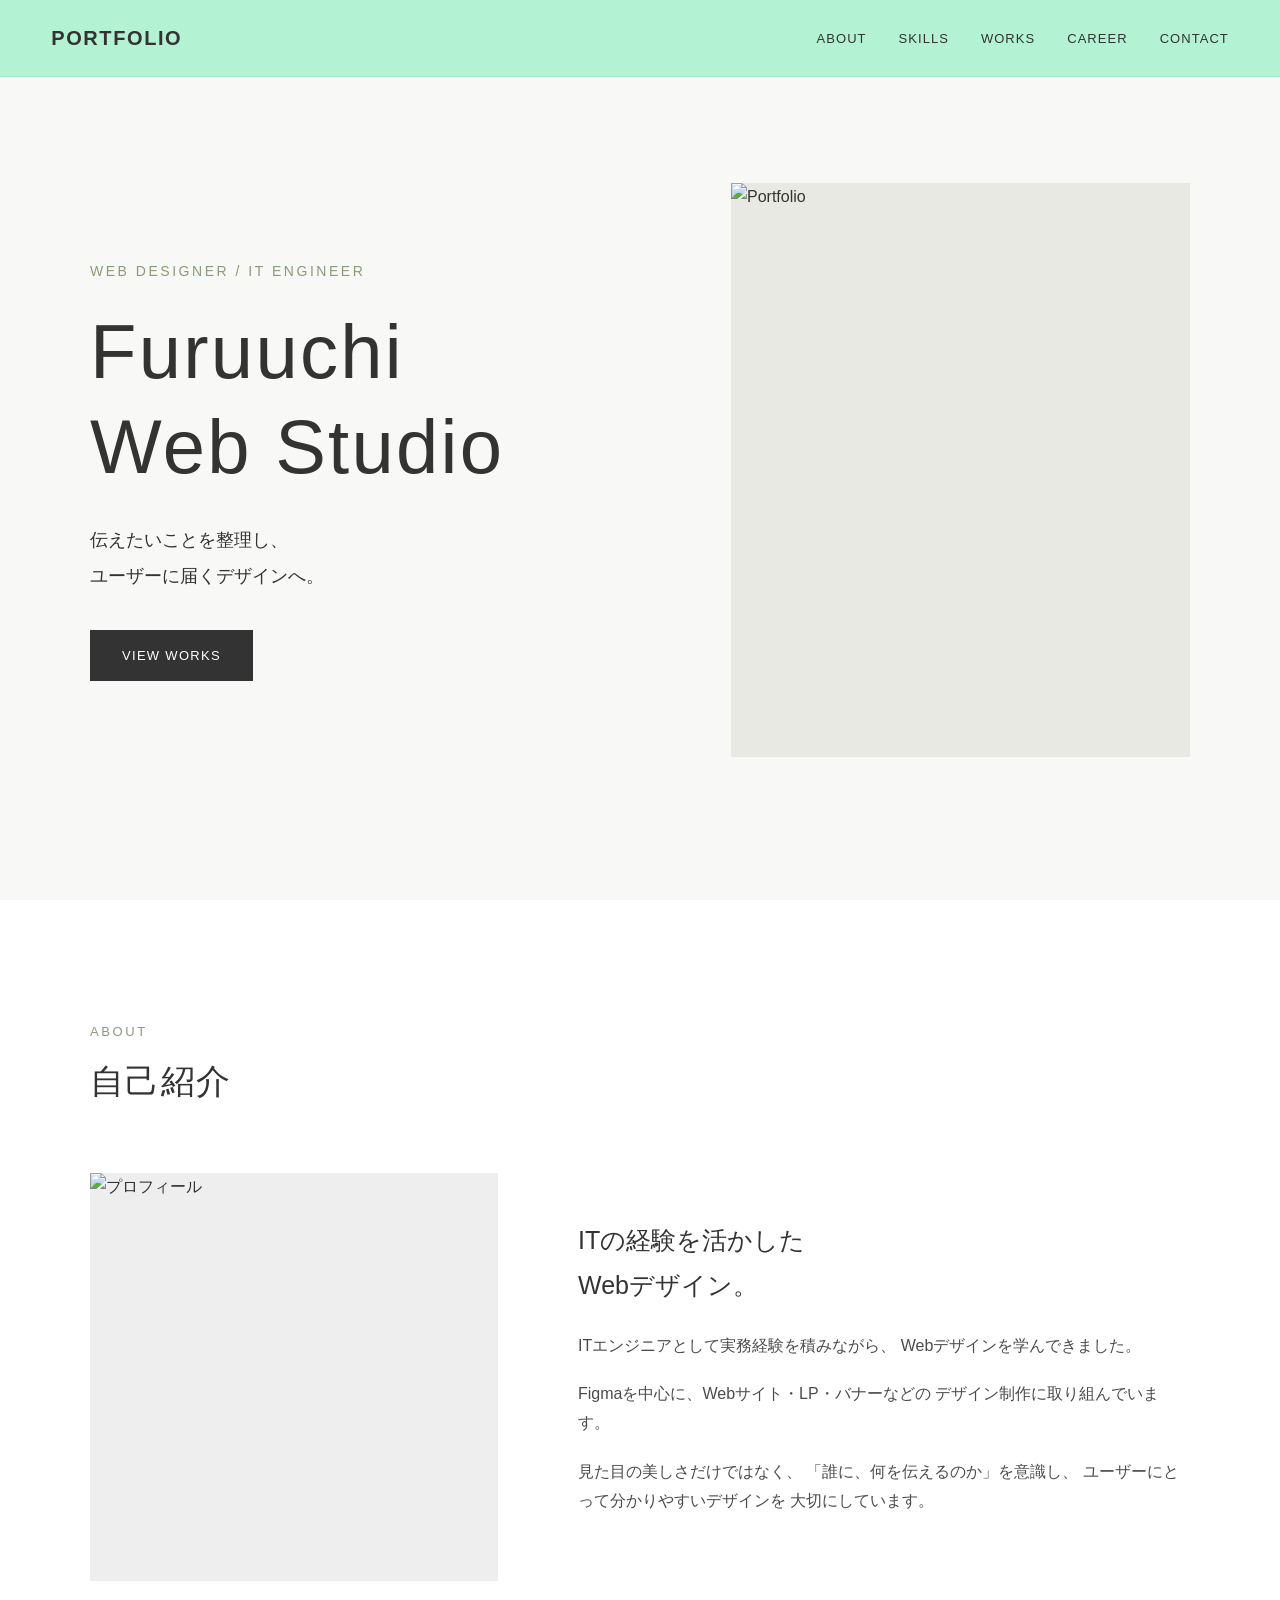
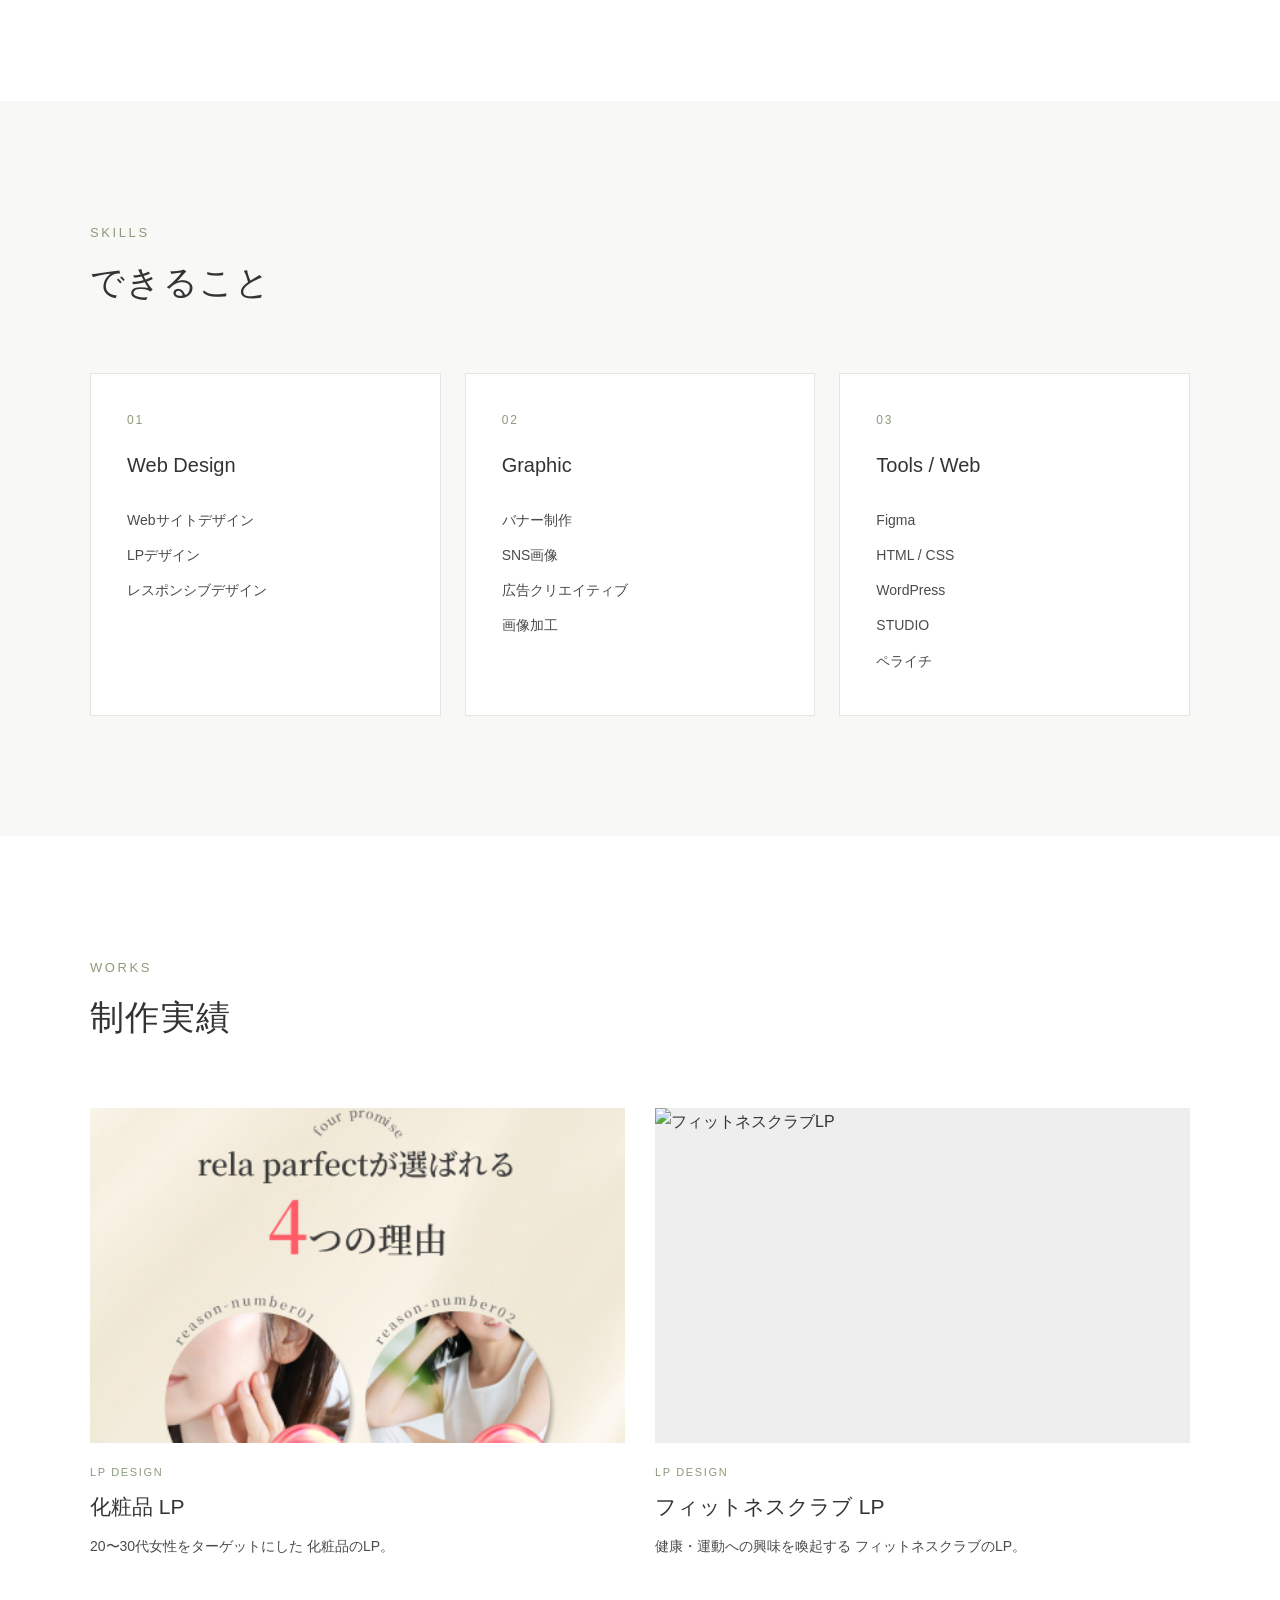
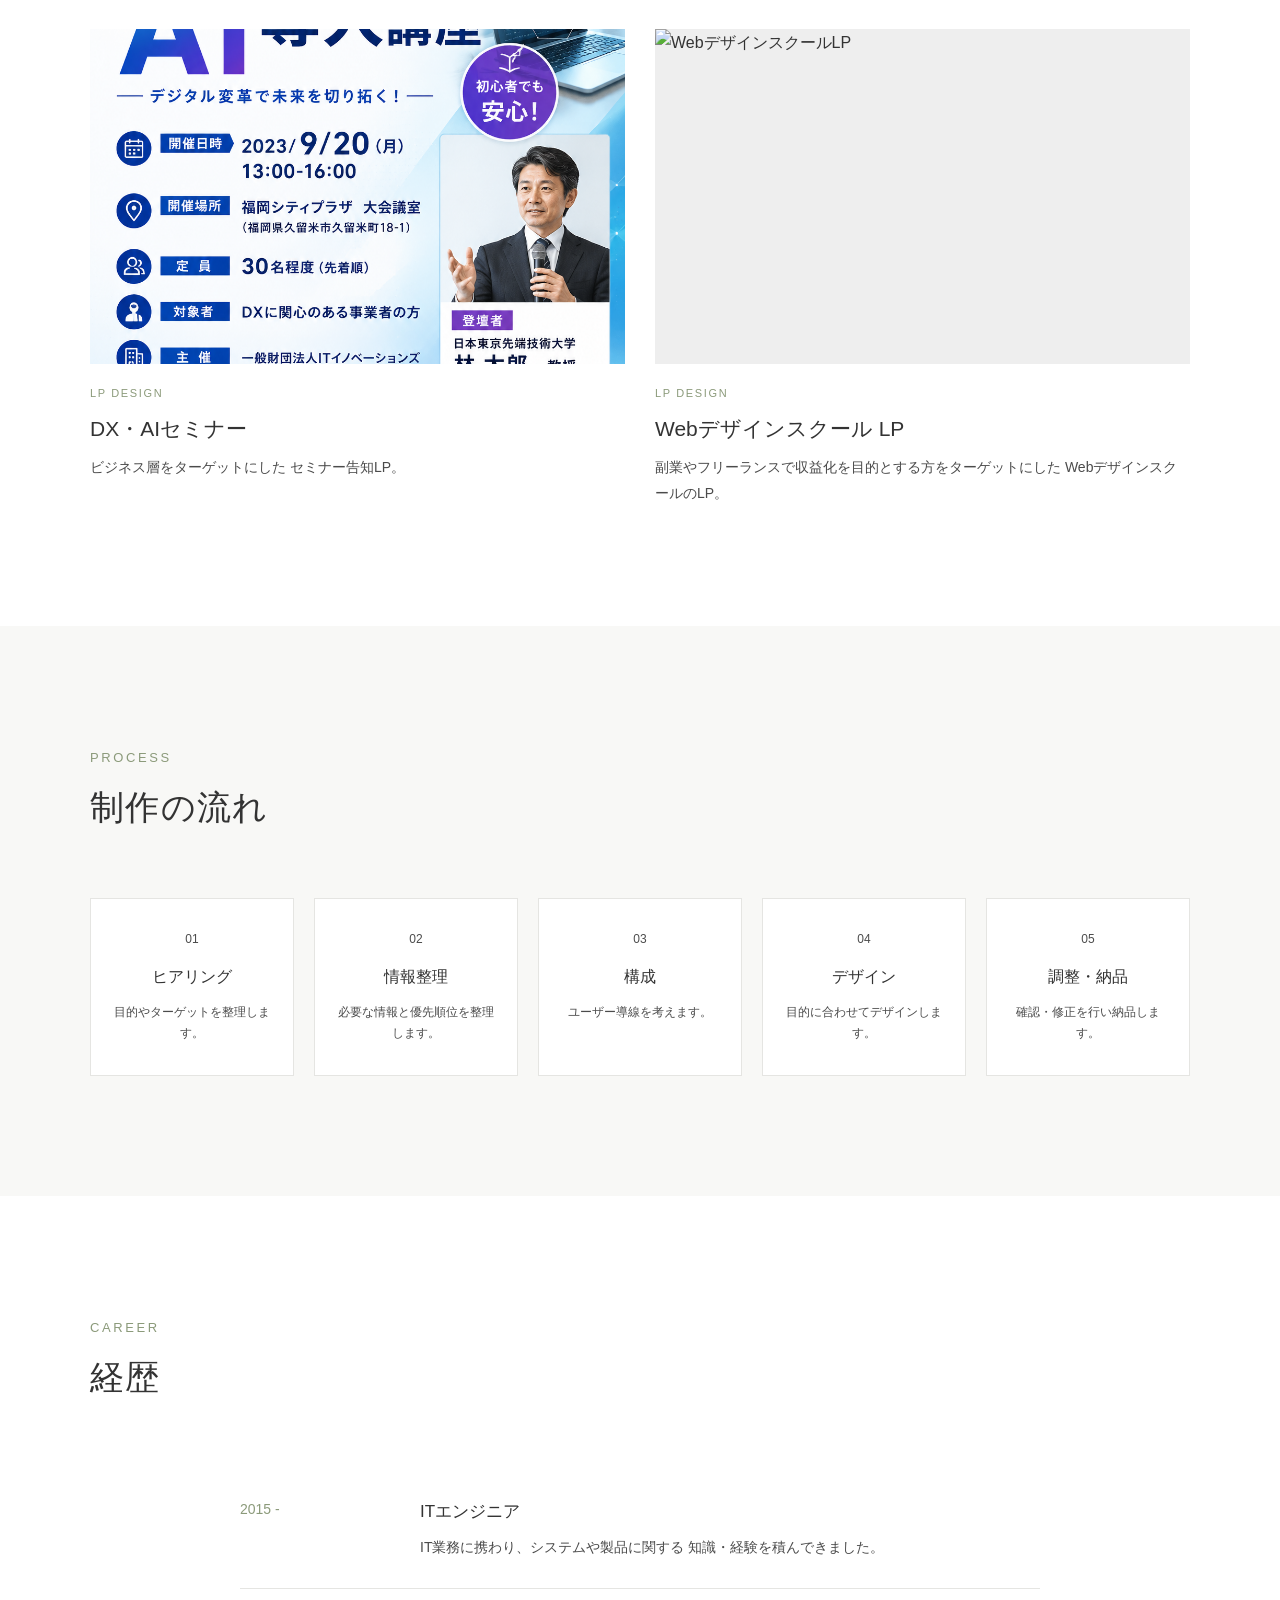
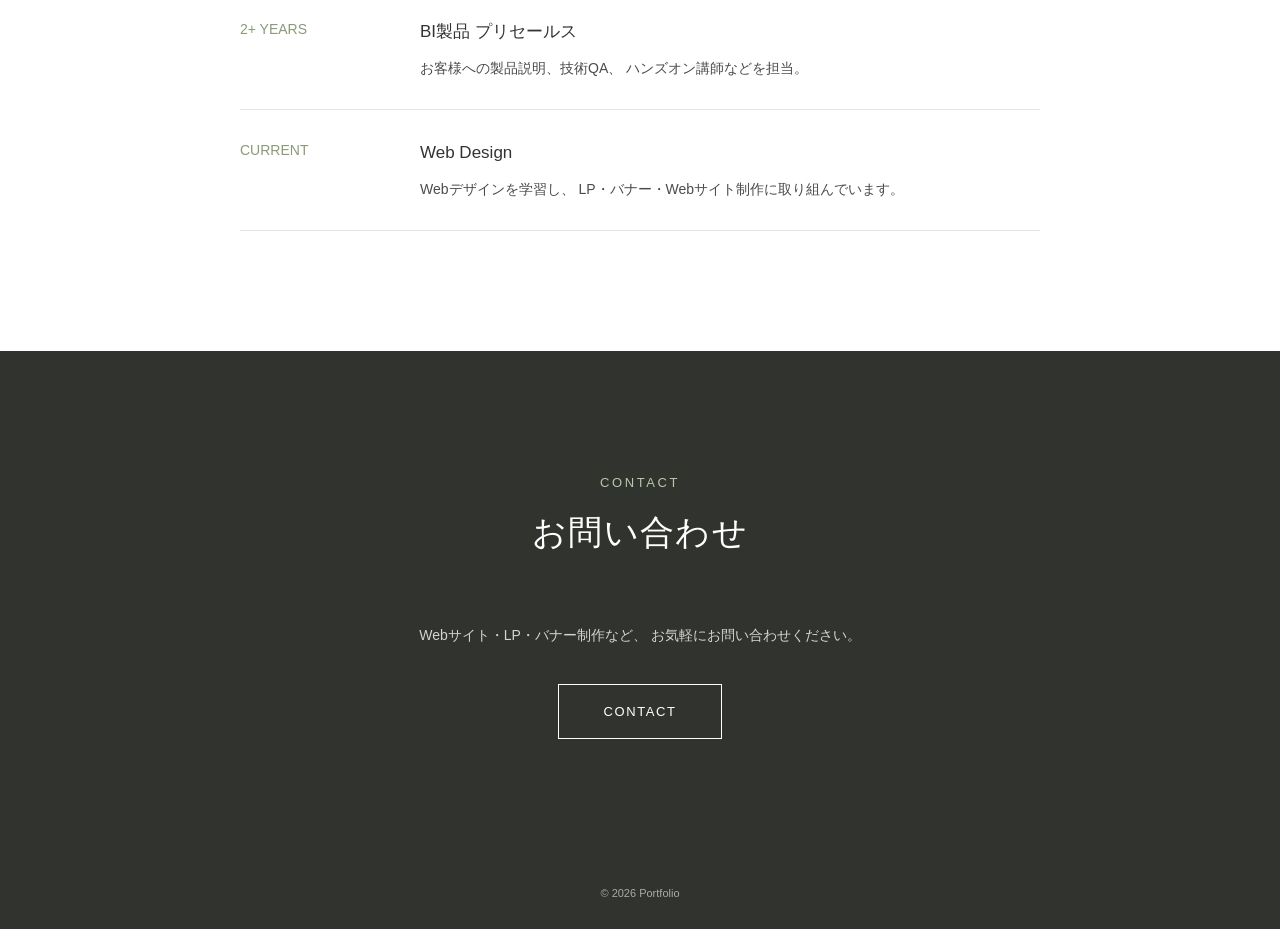
==== index.html @ b8aebdc4 "Update index.html" ====
<!DOCTYPE html>
<html lang="ja">
<head>
  <meta charset="UTF-8">
  <meta name="viewport" content="width=device-width, initial-scale=1.0">

  <title>Portfolio | Web Designer</title>
  <meta name="description" content="Web Designer / IT Engineer Portfolio">

  <link rel="stylesheet" href="style.css">
</head>

<body>

  <!-- =========================
       Header
  ========================== -->

  <header class="header">
    <div class="header-inner">

      <a href="#" class="logo">
        PORTFOLIO
      </a>

      <nav class="nav">
        <ul>
          <li><a href="#about">ABOUT</a></li>
          <li><a href="#skills">SKILLS</a></li>
          <li><a href="#works">WORKS</a></li>
          <li><a href="#career">CAREER</a></li>
          <li><a href="#contact">CONTACT</a></li>
        </ul>
      </nav>

    </div>
  </header>


  <!-- =========================
       Hero
  ========================== -->

  <main>

    <section class="hero">

      <div class="container hero-inner">

        <div class="hero-content">

          <p class="hero-en">
            WEB DESIGNER / IT ENGINEER
          </p>

          <h1>
            Furuuchi<br>
            Web Studio
          </h1>

          <p class="hero-lead">
            伝えたいことを整理し、<br>
            ユーザーに届くデザインへ。
          </p>

          <a href="#works" class="hero-button">
            VIEW WORKS
          </a>

        </div>

        <div class="hero-image">
          <!-- メイン画像をここに -->
          <img src="tatsuya00098.github.io/images/profile.png" alt="Portfolio">
        </div>

      </div>

    </section>


    <!-- =========================
         About
    ========================== -->

    <section id="about" class="about">

      <div class="container">

        <div class="section-heading">
          <span class="section-en">ABOUT</span>
          <h2 class="section-title">自己紹介</h2>
        </div>

        <div class="about-grid">

          <div class="about-image">
            <img src="images/profile.png" alt="プロフィール">
          </div>

          <div class="about-text">

            <h3>
              ITの経験を活かした<br>
              Webデザイン。
            </h3>

            <p>
              ITエンジニアとして実務経験を積みながら、
              Webデザインを学んできました。
            </p>

            <p>
              Figmaを中心に、Webサイト・LP・バナーなどの
              デザイン制作に取り組んでいます。
            </p>

            <p>
              見た目の美しさだけではなく、
              「誰に、何を伝えるのか」を意識し、
              ユーザーにとって分かりやすいデザインを
              大切にしています。
            </p>

          </div>

        </div>

      </div>

    </section>


    <!-- =========================
         Skills
    ========================== -->

    <section id="skills">

      <div class="container">

        <div class="section-heading">
          <span class="section-en">SKILLS</span>
          <h2 class="section-title">できること</h2>
        </div>

        <div class="skills-grid">

          <div class="skill-card">
            <p class="skill-number">01</p>
            <h3>Web Design</h3>

            <ul>
              <li>Webサイトデザイン</li>
              <li>LPデザイン</li>
              <li>レスポンシブデザイン</li>
            </ul>
          </div>

          <div class="skill-card">
            <p class="skill-number">02</p>
            <h3>Graphic</h3>

            <ul>
              <li>バナー制作</li>
              <li>SNS画像</li>
              <li>広告クリエイティブ</li>
              <li>画像加工</li>
            </ul>
          </div>

          <div class="skill-card">
            <p class="skill-number">03</p>
            <h3>Tools / Web</h3>

            <ul>
              <li>Figma</li>
              <li>HTML / CSS</li>
              <li>WordPress</li>
              <li>STUDIO</li>
              <li>ペライチ</li>
            </ul>
          </div>

        </div>

      </div>

    </section>


    <!-- =========================
         Works
    ========================== -->

    <section id="works" class="works">

      <div class="container">

        <div class="section-heading">
          <span class="section-en">WORKS</span>
          <h2 class="section-title">制作実績</h2>
        </div>

        <div class="works-grid">


          <!-- WORK 01 -->

          <a href="#" class="work-item">

            <div class="work-image">
              <img src="images/beauty-lp.jpg" alt="化粧品LP">
              <div class="work-hover"><span>VIEW MORE</span></div>
            </div>

            <p class="work-category">
              LP DESIGN
            </p>

            <h3 class="work-title">
              化粧品 LP
            </h3>

            <p class="work-description">
              20〜30代女性をターゲットにした
              化粧品のLP。
            </p>

          </a>


          <!-- WORK 02 -->

          <a href="#" class="work-item">

            <div class="work-image">
              <img src="images/fitness-lp.jpg" alt="フィットネスクラブLP">
              <div class="work-hover"><span>VIEW MORE</span></div>
            </div>

            <p class="work-category">
              LP DESIGN
            </p>

            <h3 class="work-title">
              フィットネスクラブ LP
            </h3>

            <p class="work-description">
              健康・運動への興味を喚起する
              フィットネスクラブのLP。
            </p>

          </a>


          <!-- WORK 03 -->

          <a href="#" class="work-item">

            <div class="work-image">
              <img src="images/seminar.png" alt="DX AIセミナー">
              <div class="work-hover"><span>VIEW MORE</span></div>
            </div>

            <p class="work-category">
              LP DESIGN
            </p>

            <h3 class="work-title">
              DX・AIセミナー
            </h3>

            <p class="work-description">
              ビジネス層をターゲットにした
              セミナー告知LP。
            </p>

          </a>


          <!-- WORK 04 -->

          <a href="#" class="work-item">

            <div class="work-image">
              <img src="images/webschool-lp.jpg" alt="WebデザインスクールLP">
              <div class="work-hover"><span>VIEW MORE</span></div>
            </div>

            <p class="work-category">
              LP DESIGN
            </p>

            <h3 class="work-title">
              Webデザインスクール LP
            </h3>

            <p class="work-description">
              副業やフリーランスで収益化を目的とする方をターゲットにした
              WebデザインスクールのLP。
            </p>

          </a>


        </div>

      </div>

    </section>


    <!-- =========================
         Process
    ========================== -->

    <section class="process">

      <div class="container">

        <div class="section-heading">
          <span class="section-en">PROCESS</span>
          <h2 class="section-title">制作の流れ</h2>
        </div>

        <div class="process-list">

          <div class="process-item">
            <p class="process-number">01</p>
            <h3>ヒアリング</h3>
            <p>目的やターゲットを整理します。</p>
          </div>

          <div class="process-item">
            <p class="process-number">02</p>
            <h3>情報整理</h3>
            <p>必要な情報と優先順位を整理します。</p>
          </div>

          <div class="process-item">
            <p class="process-number">03</p>
            <h3>構成</h3>
            <p>ユーザー導線を考えます。</p>
          </div>

          <div class="process-item">
            <p class="process-number">04</p>
            <h3>デザイン</h3>
            <p>目的に合わせてデザインします。</p>
          </div>

          <div class="process-item">
            <p class="process-number">05</p>
            <h3>調整・納品</h3>
            <p>確認・修正を行い納品します。</p>
          </div>

        </div>

      </div>

    </section>


    <!-- =========================
         Career
    ========================== -->

    <section id="career" class="career">

      <div class="container">

        <div class="section-heading">
          <span class="section-en">CAREER</span>
          <h2 class="section-title">経歴</h2>
        </div>

        <div class="career-list">

          <div class="career-item">
            <p class="career-year">2015 -</p>

            <div class="career-content">
              <h3>ITエンジニア</h3>
              <p>
                IT業務に携わり、システムや製品に関する
                知識・経験を積んできました。
              </p>
            </div>
          </div>

          <div class="career-item">
            <p class="career-year">2+ YEARS</p>

            <div class="career-content">
              <h3>BI製品 プリセールス</h3>
              <p>
                お客様への製品説明、技術QA、
                ハンズオン講師などを担当。
              </p>
            </div>
          </div>

          <div class="career-item">
            <p class="career-year">CURRENT</p>

            <div class="career-content">
              <h3>Web Design</h3>
              <p>
                Webデザインを学習し、
                LP・バナー・Webサイト制作に取り組んでいます。
              </p>
            </div>
          </div>

        </div>

      </div>

    </section>


    <!-- =========================
         Contact
    ========================== -->

    <section id="contact" class="contact">

      <div class="container">

        <div class="section-heading">
          <span class="section-en">CONTACT</span>
          <h2 class="section-title">お問い合わせ</h2>
        </div>

        <p class="contact-text">
          Webサイト・LP・バナー制作など、
          お気軽にお問い合わせください。
        </p>

        <a
          href="mailto:your-email@example.com"
          class="contact-button">
          CONTACT
        </a>

      </div>

    </section>

  </main>


  <!-- =========================
       Footer
  ========================== -->

  <footer class="footer">
    <p>
      © 2026 Portfolio
    </p>
  </footer>

  <div class="work-modal" id="workModal" aria-hidden="true">
    <div class="work-modal-content">
      <button class="work-modal-close" type="button" aria-label="閉じる">×</button>
      <img class="work-modal-image" id="workModalImage" src="" alt="">
      <p class="work-modal-title" id="workModalTitle"></p>
    </div>
  </div>

  <script>
    document.querySelectorAll('.work-item').forEach(function (item) {
      const image = item.querySelector('.work-image');

      image.addEventListener('click', function (event) {
        event.preventDefault();
        const modal = document.getElementById('workModal');
        const modalImage = document.getElementById('workModalImage');
        const modalTitle = document.getElementById('workModalTitle');
        const imageElement = item.querySelector('img');
        const titleElement = item.querySelector('.work-title');

        modalImage.src = imageElement.src;
        modalImage.alt = imageElement.alt;
        modalTitle.textContent = titleElement ? titleElement.textContent.trim() : imageElement.alt;
        modal.classList.add('is-open');
        modal.setAttribute('aria-hidden', 'false');
        document.body.classList.add('modal-open');
      });
    });
    const workModal = document.getElementById('workModal');
    const workModalContent = workModal.querySelector('.work-modal-content');
    const workModalClose = workModal.querySelector('.work-modal-close');

    function closeWorkModal() {
      workModal.classList.remove('is-open');
      workModal.setAttribute('aria-hidden', 'true');
      document.body.classList.remove('modal-open');
    }

    // ×ボタンで閉じる
    workModalClose.onclick = function(event) {
      event.preventDefault();
      event.stopPropagation();
      closeWorkModal();
    };

    // ダイアログの外側をクリックして閉じる
    workModal.onclick = function(event) {
      if (event.target === workModal) {
        closeWorkModal();
      }
    };

    // Escキーで閉じる
    document.addEventListener('keydown', function(event) {
      if (event.key === 'Escape' && workModal.classList.contains('is-open')) {
        closeWorkModal();
      }
    });
</script>




</body>
</html>
---- style.css ----
/* =========================
       Base
    ========================= */

    :root {
      --text: #333;
      --sub-text: #4b4b4b;
      --bg: #f8f8f6;
      --white: #fff;
      --accent: #8b9a7a;
      --border: #e5e5e2;
      --max-width: 1100px;
    }

    * {
      box-sizing: border-box;
      margin: 0;
      padding: 0;
    }

    html {
      scroll-behavior: smooth;
    }

    body {
      font-family:
        "Noto Sans JP",
        "Hiragino Kaku Gothic ProN",
        "Yu Gothic",
        sans-serif;
      color: var(--text);
      background: var(--bg);
      line-height: 1.8;
    }

    img {
      width: 100%;
      height: auto;
      display: block;
    }

    a {
      color: inherit;
      text-decoration: none;
    }

    ul {
      list-style: none;
    }

    .container {
      width: min(90%, var(--max-width));
      margin: 0 auto;
    }

    /* =========================
       Header
    ========================= */

    .header {
      position: fixed;
      top: 0;
      left: 0;
      width: 100%;
      z-index: 100;
      background: rgba(175, 243, 209, 0.94);
      backdrop-filter: blur(8px);
      border-bottom: 1px solid rgba(0,0,0,0.05);
    }

    .header-inner {
      width: min(92%, 1200px);
      height: 76px;
      margin: 0 auto;
      display: flex;
      align-items: center;
      justify-content: space-between;
    }

    .logo {
      font-size: 20px;
      font-weight: 600;
      letter-spacing: 0.08em;
    }

    .nav ul {
      display: flex;
      gap: 32px;
    }

    .nav a {
      font-size: 13px;
      letter-spacing: 0.08em;
      transition: opacity 0.3s;
    }

    .nav a:hover {
      opacity: 0.5;
    }

    /* =========================
       Hero
    ========================= */

    .hero {
      min-height: 100vh;
      display: flex;
      align-items: center;
      padding: 120px 0 80px;
    }

    .hero-inner {
      display: grid;
      grid-template-columns: 1.1fr 0.9fr;
      align-items: center;
      gap: 80px;
    }

    .hero-en {
      color: var(--accent);
      font-size: 14px;
      letter-spacing: 0.18em;
      margin-bottom: 20px;
    }

    .hero h1 {
      font-size: clamp(42px, 6vw, 76px);
      font-weight: 500;
      line-height: 1.25;
      letter-spacing: 0.03em;
      margin-bottom: 28px;
    }

    .hero-lead {
      font-size: 18px;
      line-height: 2;
      margin-bottom: 36px;
    }

    .hero-button {
      display: inline-block;
      padding: 14px 32px;
      background: var(--text);
      color: #ffffff;
      font-size: 13px;
      letter-spacing: 0.1em;
      transition: 0.3s;
    }

    .hero-button:hover {
      background: var(--accent);
    }

    .hero-image {
      aspect-ratio: 4 / 5;
      background: #e9e9e4;
      overflow: hidden;
    }

    .hero-image img {
      width: 100%;
      height: 100%;
      object-fit: cover;
    }

    /* =========================
       Section
    ========================= */

    section {
      padding: 120px 0;
    }

    .section-heading {
      margin-bottom: 60px;
    }

    .section-en {
      display: block;
      color: var(--accent);
      font-size: 13px;
      letter-spacing: 0.2em;
      margin-bottom: 8px;
    }

    .section-title {
      font-size: 34px;
      font-weight: 500;
      letter-spacing: 0.04em;
    }

    /* =========================
       About
    ========================= */

    .about {
      background: var(--white);
    }

    .about-grid {
      display: grid;
      grid-template-columns: 0.8fr 1.2fr;
      gap: 80px;
      align-items: center;
    }

    .about-image {
      aspect-ratio: 1 / 1;
      background: #eee;
      overflow: hidden;
    }

    .about-image img {
      height: 100%;
      object-fit: cover;
    }

    .about-text h3 {
      font-size: 25px;
      font-weight: 500;
      margin-bottom: 24px;
    }

    .about-text p {
      color: var(--sub-text);
      margin-bottom: 20px;
    }

    /* =========================
       Skills
    ========================= */

    .skills-grid {
      display: grid;
      grid-template-columns: repeat(3, 1fr);
      gap: 24px;
    }

    .skill-card {
      background: var(--white);
      padding: 36px;
      border: 1px solid var(--border);
    }

    .skill-number {
      color: var(--accent);
      font-size: 12px;
      letter-spacing: 0.15em;
      margin-bottom: 15px;
    }

    .skill-card h3 {
      font-size: 20px;
      margin-bottom: 20px;
      font-weight: 500;
    }

    .skill-card li {
      color: var(--sub-text);
      font-size: 14px;
      padding: 5px 0;
    }

    /* =========================
       Works
    ========================= */

    .works {
      background: var(--white);
    }

    .works-grid {
      display: grid;
      grid-template-columns: repeat(2, 1fr);
      gap: 70px 30px;
    }

    .work-item {
      display: block;
    }

    .work-image {
      position: relative;
      aspect-ratio: 16 / 10;
      background: #eee;
      overflow: hidden;
      margin-bottom: 20px;
      cursor: pointer;
    }

    .work-image img {
      width: 100%;
      height: 100%;
      object-fit: cover;
      transition: transform 0.5s ease;
    }

    /* ホバー・クリック時に表示するレイヤー */
    .work-hover {
      position: absolute;
      inset: 0;
      display: flex;
      align-items: center;
      justify-content: center;
      background: rgba(40, 45, 40, 0.55);
      opacity: 0;
      transition: opacity 0.35s ease;
      pointer-events: none;
    }

    .work-hover span {
      padding: 12px 28px;
      border: 1px solid #fff;
      color: #fff;
      font-size: 12px;
      letter-spacing: 0.15em;
      transform: translateY(10px);
      transition: transform 0.35s ease;
    }

    /* PC：マウスを乗せたとき */
    .work-item:hover .work-hover {
      opacity: 1;
    }

    .work-item:hover .work-hover span {
      transform: translateY(0);
    }

    .work-item:hover .work-image img {
      transform: scale(1.05);
    }

    /* クリックしたとき */
    .work-item.is-active .work-hover {
      opacity: 1;
    }

    .work-item.is-active .work-hover span {
      transform: translateY(0);
    }

    .work-item.is-active .work-image img {
      transform: scale(1.05);
    }

    .work-category {
      color: var(--accent);
      font-size: 11px;
      letter-spacing: 0.15em;
      margin-bottom: 6px;
    }

    .work-title {
      font-size: 21px;
      font-weight: 500;
      margin-bottom: 8px;
    }

    .work-description {
      color: var(--sub-text);
      font-size: 14px;
    }


    .work-modal {
      position: fixed;
      inset: 0;
      z-index: 9999;
      display: flex;
      align-items: center;
      justify-content: center;
      padding: 40px;
      background: rgba(0, 0, 0, 0.82);
      opacity: 0;
      visibility: hidden;
      pointer-events: none;
      transition: opacity .3s ease, visibility .3s ease;
    }
    .work-modal.is-open {
      opacity: 1;
      visibility: visible;
      pointer-events: auto;
    }
    .work-modal-content {
      position: relative;
      max-width: 1100px;
      max-height: 90vh;
      transform: scale(.96);
      transition: transform .3s ease;
    }
    .work-modal.is-open .work-modal-content { transform: scale(1); }
    .work-modal-image {
      display: block;
      max-width: 90vw;
      max-height: 85vh;
      width: auto;
      height: auto;
      object-fit: contain;
      background: #fff;
    }
    .work-modal-close {
      position: absolute;
      z-index: 10;
      top: -45px;
      right: 0;
      width: 38px;
      height: 38px;
      border: 1px solid rgba(255,255,255,.8);
      border-radius: 50%;
      background: transparent;
      color: #fff;
      font-size: 25px;
      line-height: 1;
      cursor: pointer;
      appearance: none;
      -webkit-appearance: none;
      padding: 0;
    }
    .work-modal-title {
      position: absolute;
      left: 0;
      bottom: -35px;
      color: #fff;
      font-size: 13px;
    }
    body.modal-open { overflow: hidden; }

    @media (max-width: 640px) {
      .work-modal { padding: 20px; }
      .work-modal-image { max-width: 94vw; max-height: 82vh; }
      .work-modal-close { top: -48px; }
    }

    /* =========================
       Process
    ========================= */

    .process {
      background: var(--bg);
    }

    .process-list {
      display: grid;
      grid-template-columns: repeat(5, 1fr);
      gap: 20px;
    }

    .process-item {
      position: relative;
      padding: 30px 20px;
      background: var(--white);
      border: 1px solid var(--border);
      text-align: center;
    }

    .process-number {
      color: var(--accent);
      font-size: 12px;
      margin-bottom: 12px;
    }

    .process-item h3 {
      font-size: 16px;
      font-weight: 500;
      margin-bottom: 10px;
    }

    .process-item p {
      color: var(--sub-text);
      font-size: 12px;
    }

    /* =========================
       Career
    ========================= */

    .career {
      background: var(--white);
    }

    .career-list {
      max-width: 800px;
      margin: 0 auto;
    }

    .career-item {
      display: grid;
      grid-template-columns: 150px 1fr;
      gap: 30px;
      padding: 28px 0;
      border-bottom: 1px solid var(--border);
    }

    .career-year {
      color: var(--accent);
      font-size: 14px;
    }

    .career-content h3 {
      font-size: 17px;
      font-weight: 500;
      margin-bottom: 8px;
    }

    .career-content p {
      color: var(--sub-text);
      font-size: 14px;
    }

    /* =========================
       Contact
    ========================= */

    .contact {
      background: #30332e;
      color: #fff;
      text-align: center;
    }

    .contact .section-en {
      color: #b9c7aa;
    }

    .contact .section-title {
      margin-bottom: 25px;
    }

    .contact-text {
      color: #d4d4d0;
      font-size: 14px;
      margin-bottom: 35px;
    }

    .contact-button {
      display: inline-block;
      padding: 15px 45px;
      border: 1px solid #fff;
      color: #fff;
      font-size: 13px;
      letter-spacing: 0.12em;
      transition: 0.3s;
    }

    .contact-button:hover {
      background: #fff;
      color: #30332e;
    }

    /* =========================
       Footer
    ========================= */

    .footer {
      background: #30332e;
      color: #aaa;
      text-align: center;
      padding: 25px;
      font-size: 11px;
    }

    /* =========================
       Responsive
    ========================= */

    @media (max-width: 980px) {

      .hero-inner {
        gap: 50px;
      }

      .about-grid {
        gap: 50px;
      }

      .skills-grid {
        grid-template-columns: repeat(2, 1fr);
      }

      .process-list {
        grid-template-columns: repeat(3, 1fr);
      }
    }

    @media (max-width: 640px) {

      .header-inner {
        height: 64px;
      }

      .nav ul {
        gap: 14px;
      }

      .nav a {
        font-size: 10px;
      }

      .logo {
        font-size: 16px;
      }

      .hero {
        padding-top: 100px;
      }

      .hero-inner {
        grid-template-columns: 1fr;
        gap: 40px;
      }

      .hero h1 {
        font-size: 42px;
      }

      .hero-lead {
        font-size: 15px;
      }

      section {
        padding: 80px 0;
      }

      .section-title {
        font-size: 28px;
      }

      .about-grid {
        grid-template-columns: 1fr;
        gap: 40px;
      }

      .skills-grid {
        grid-template-columns: 1fr;
      }

      .works-grid {
        grid-template-columns: 1fr;
        gap: 50px;
      }

      .process-list {
        grid-template-columns: 1fr 1fr;
      }

      .career-item {
        grid-template-columns: 1fr;
        gap: 5px;
      }
    }
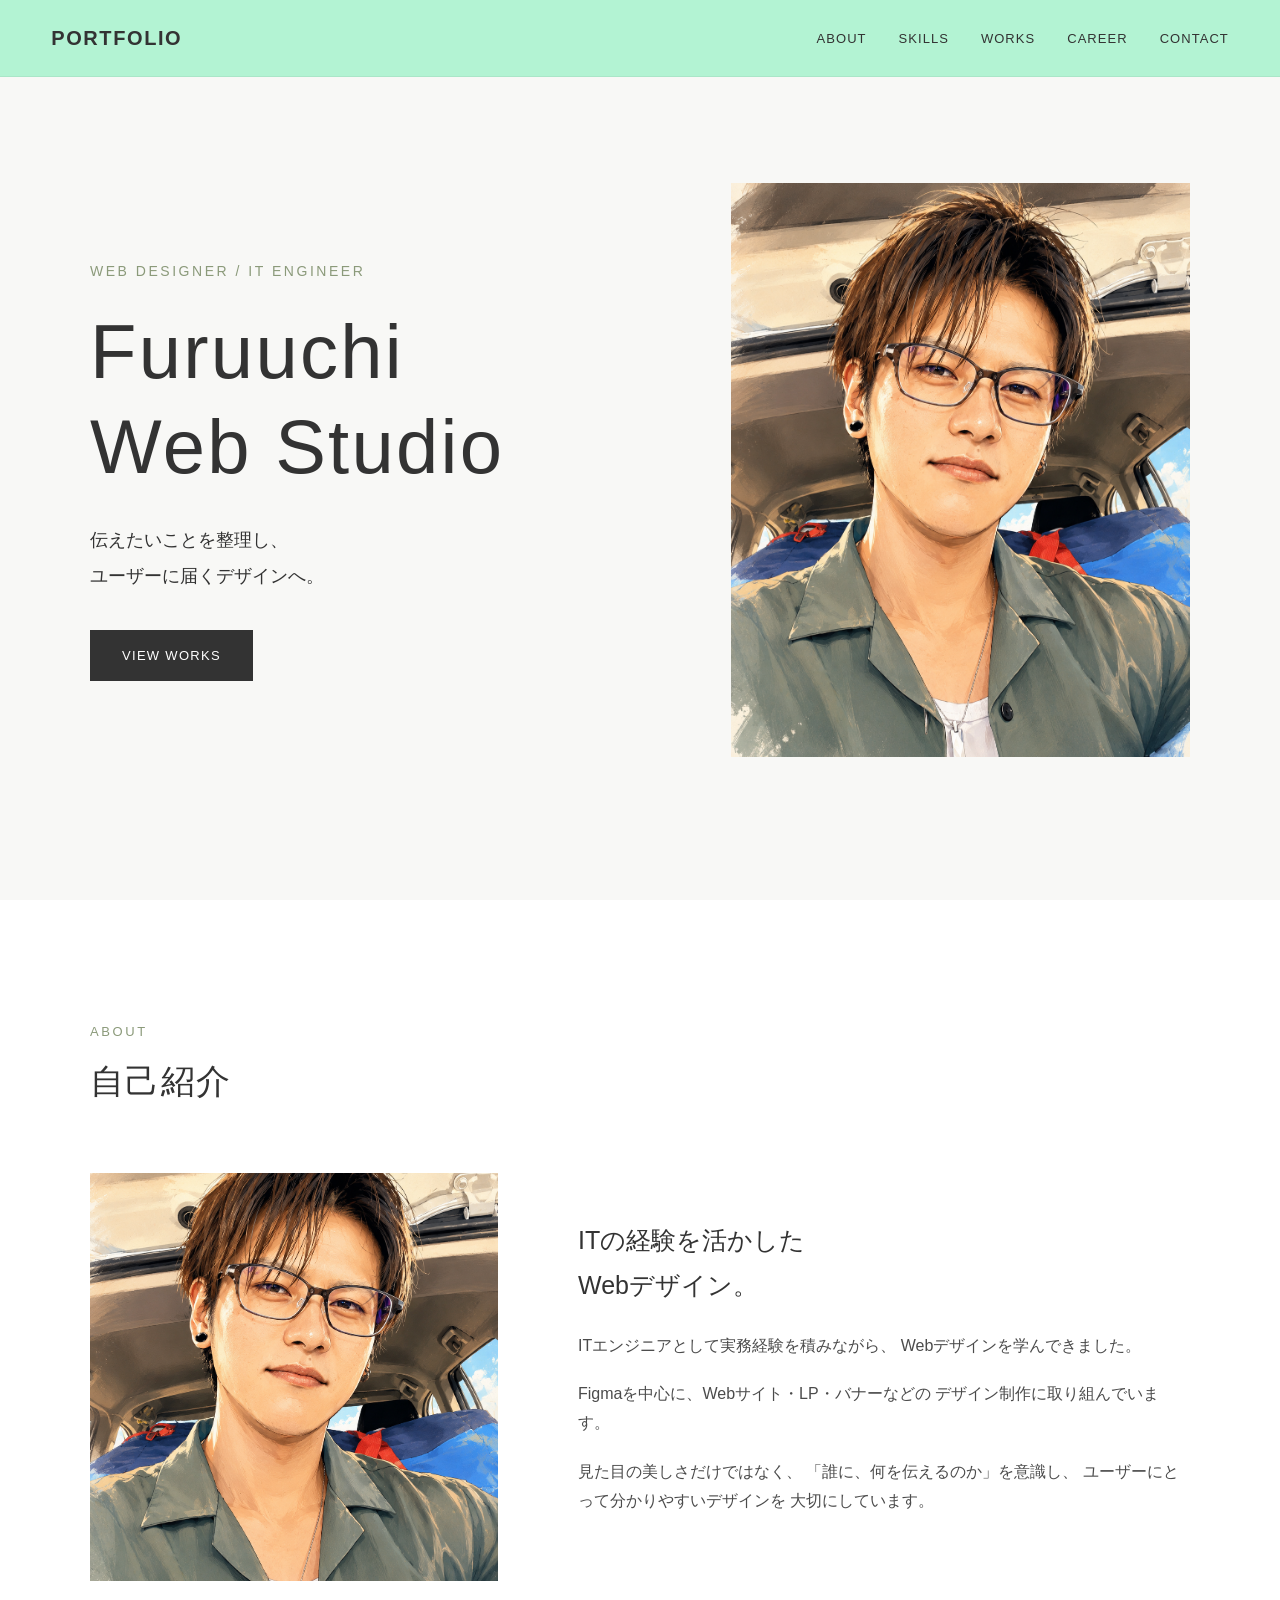
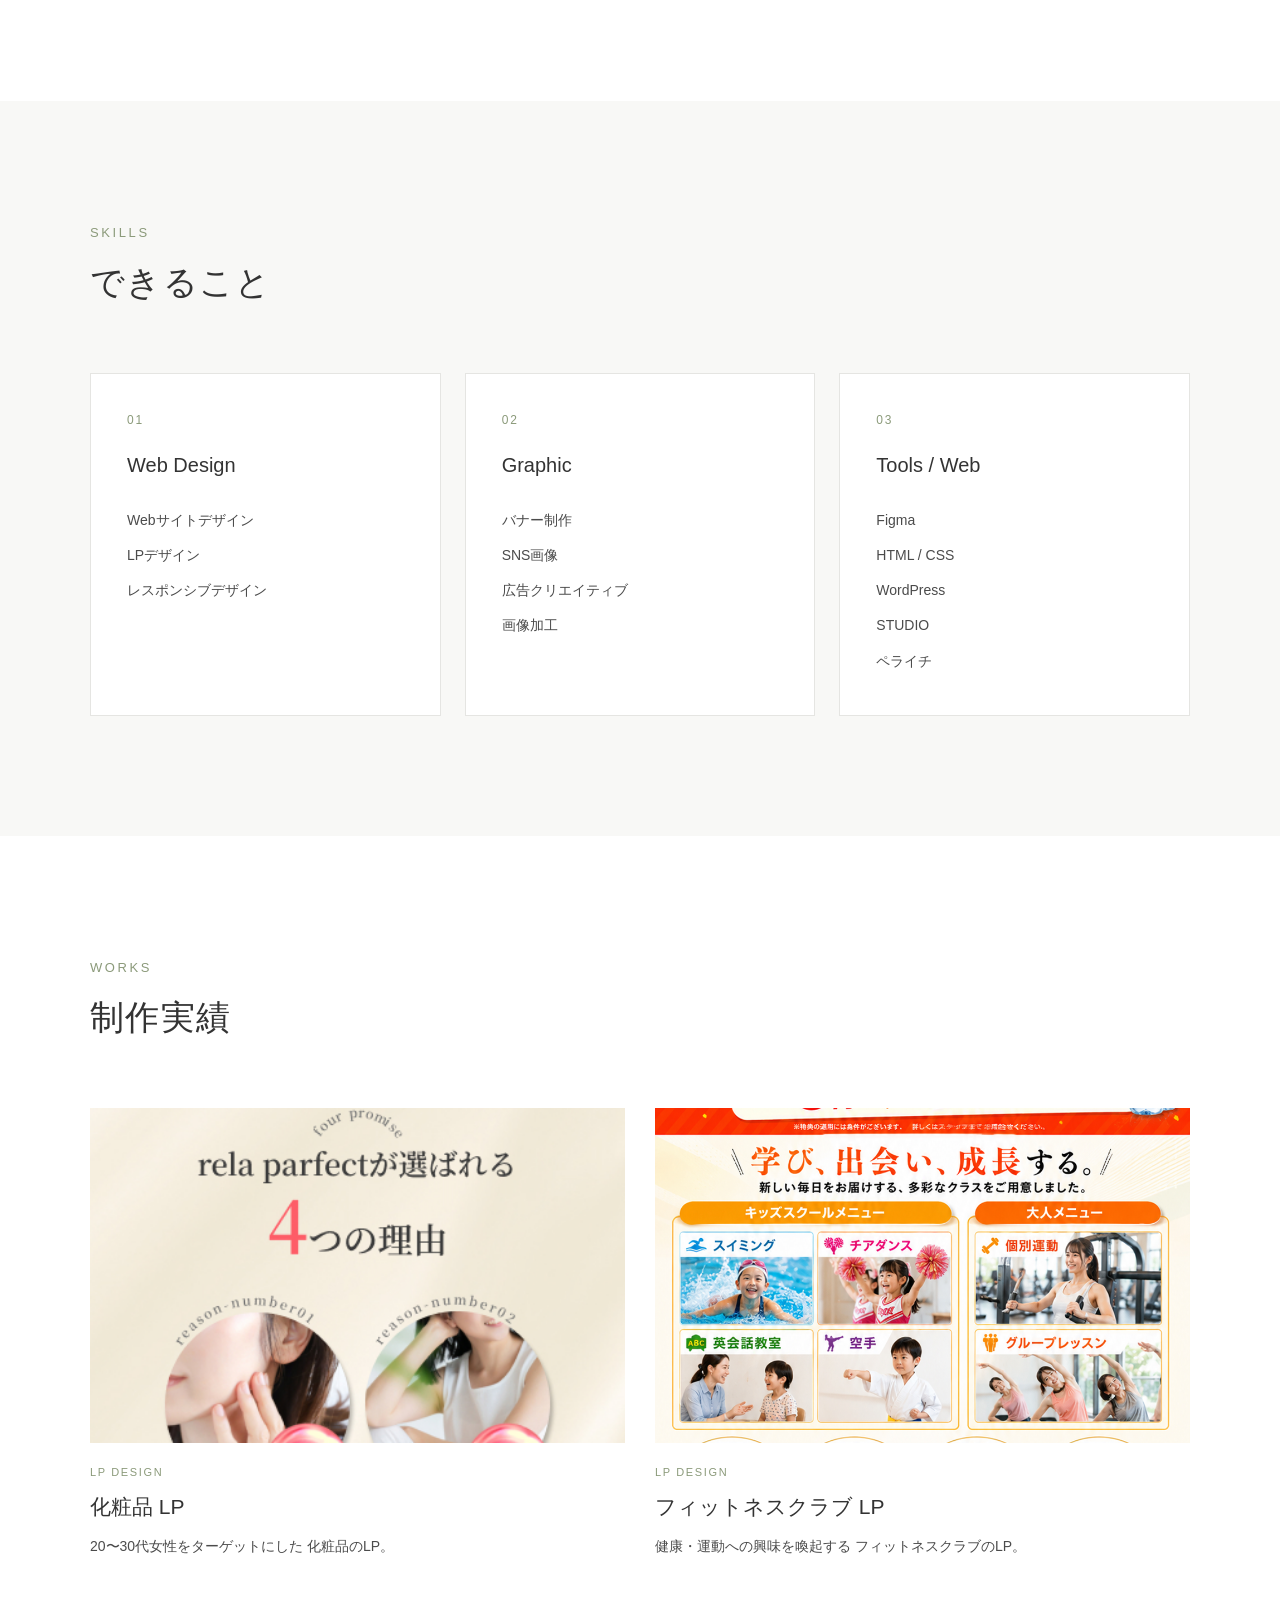
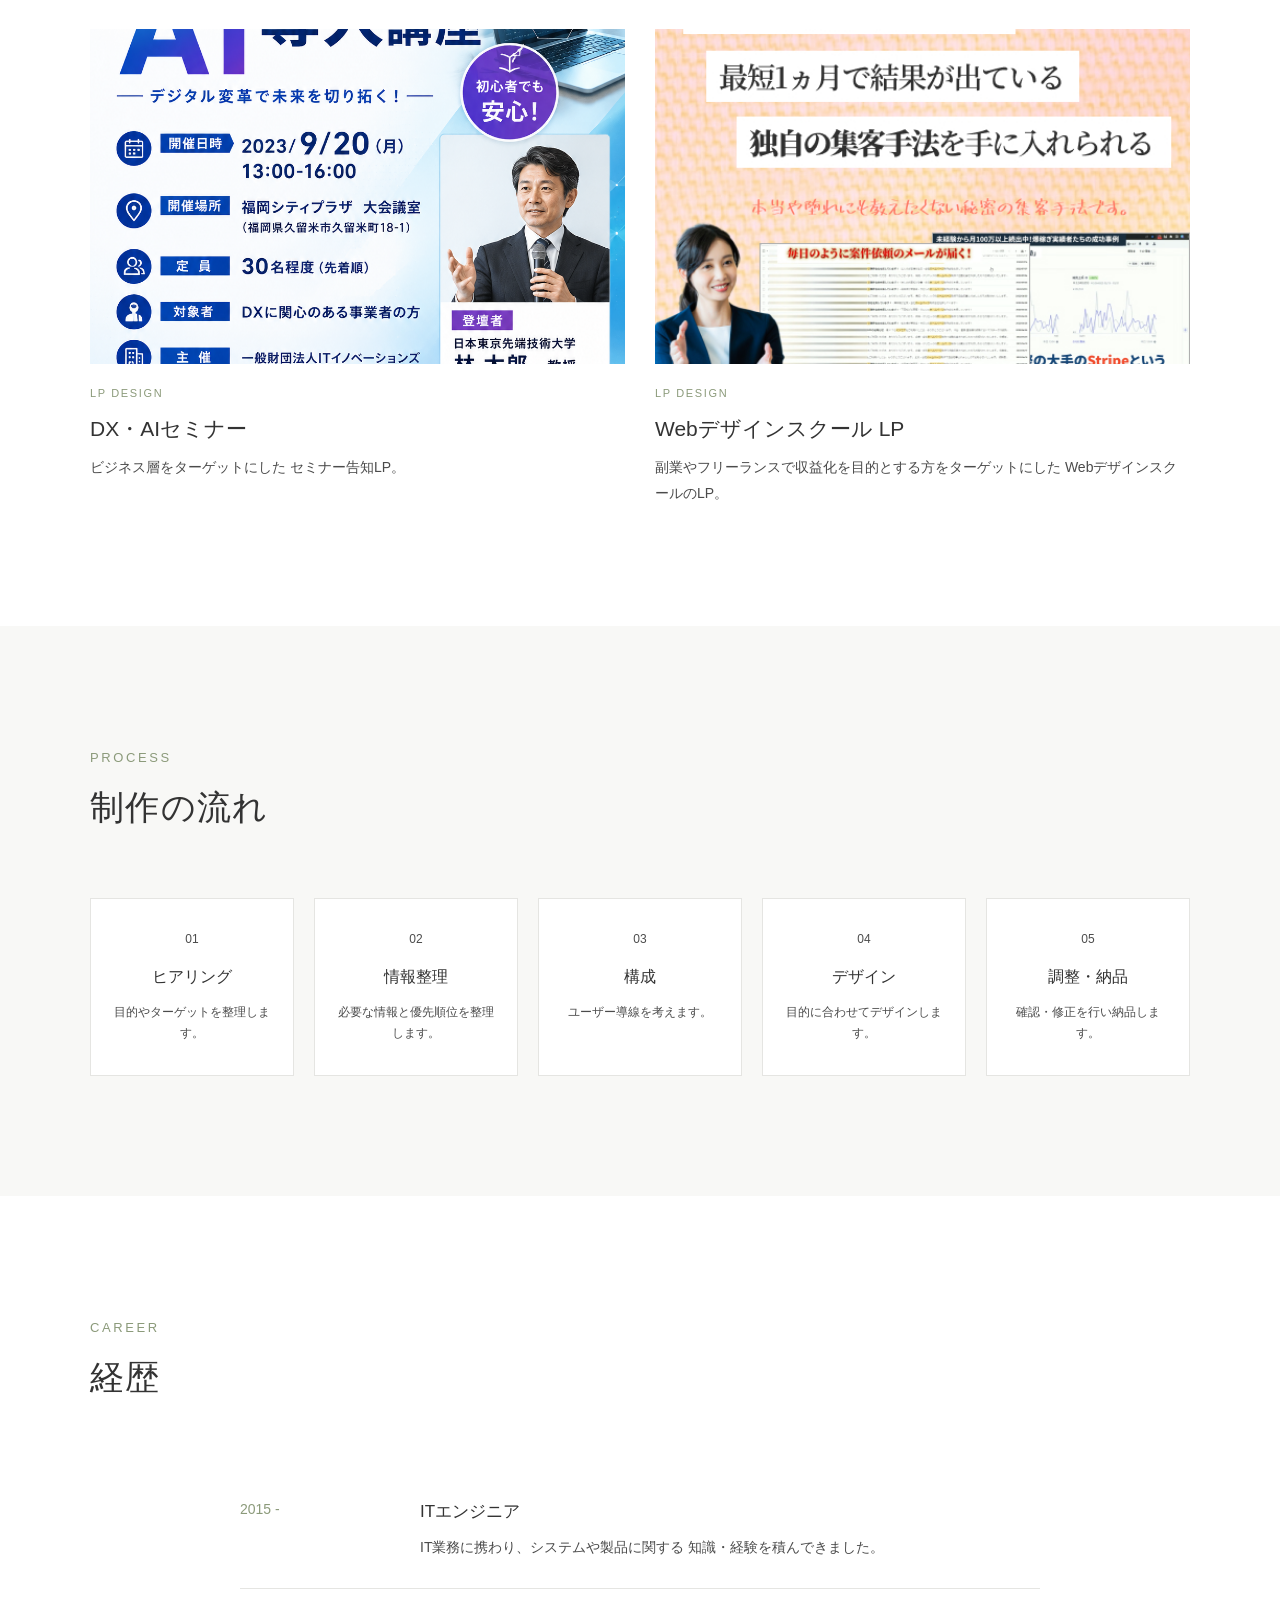
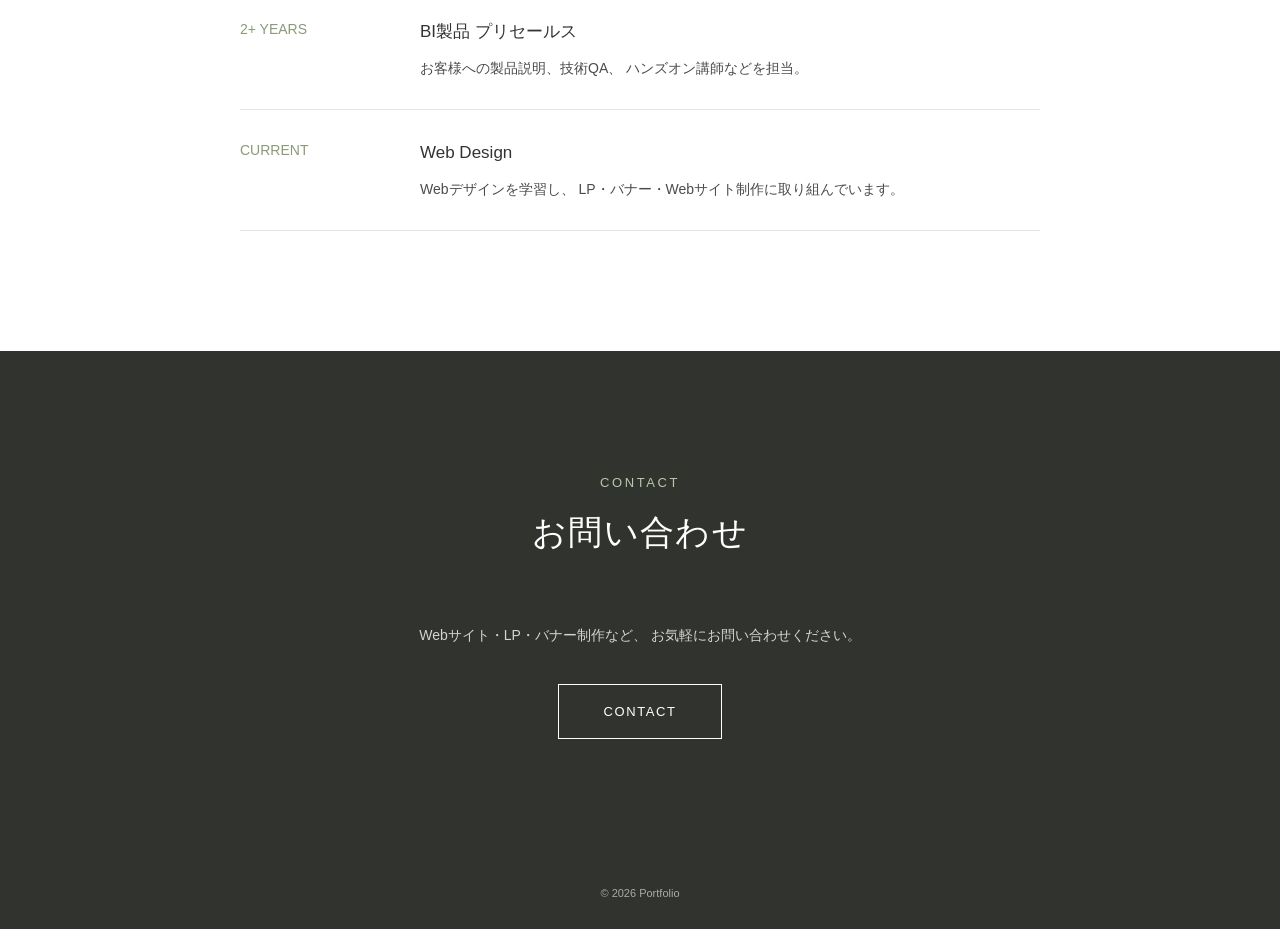
==== commit 96ab836d: "Update index.html" ====
--- a/index.html
+++ b/index.html
@@ -71,7 +71,7 @@
 
         <div class="hero-image">
           <!-- メイン画像をここに -->
-          <img src="tatsuya00098.github.io/images/profile.png" alt="Portfolio">
+          <img src="images/profile.png" alt="Portfolio">
         </div>
 
       </div>
